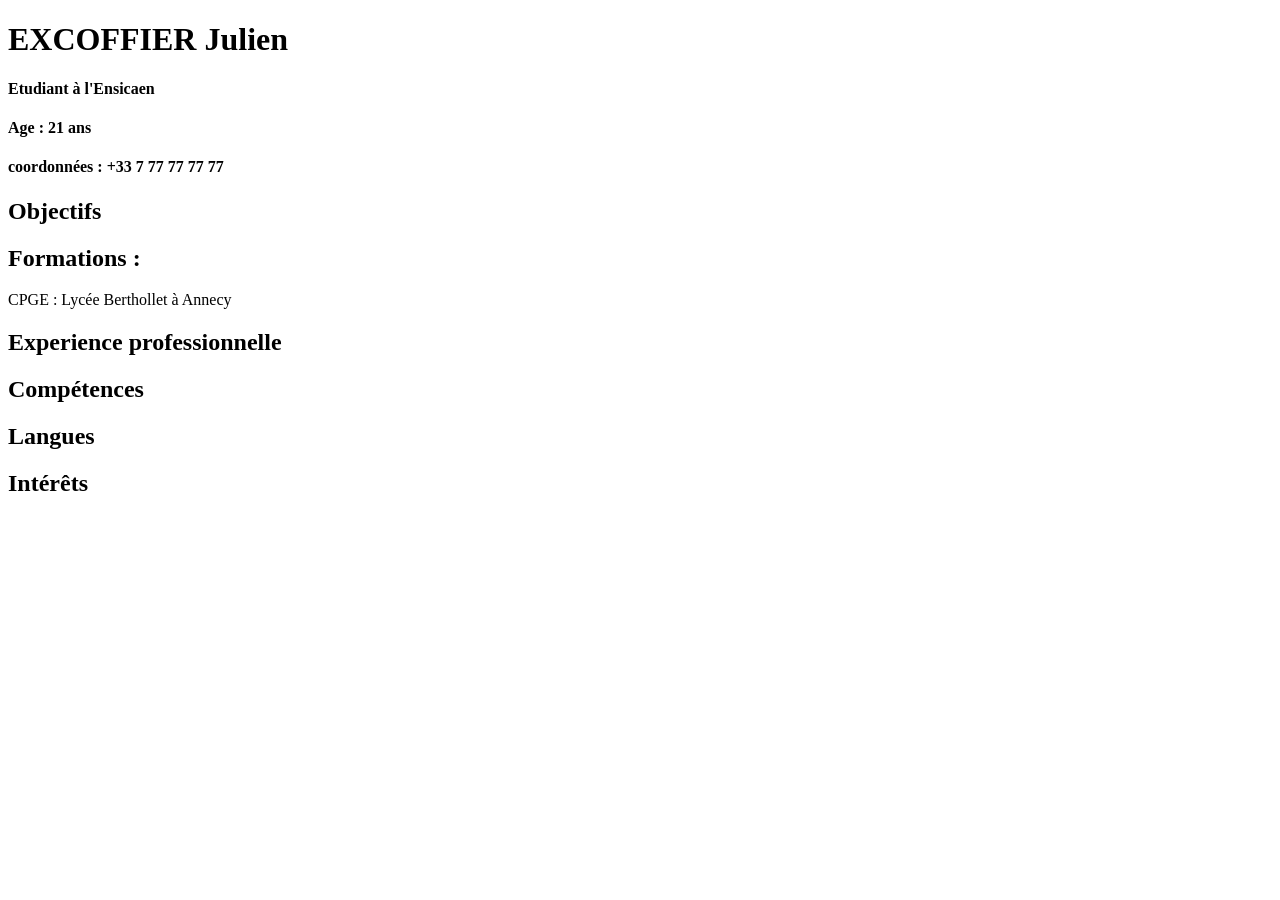
==== docs/TP1/cv_fr.html @ 9a8402b1 "maj" ====
<!DOCTYPE html>
<html lang="fr">
<meta charset="utf-8">
<link rel="stylesheet" href="./styles/cv_fr.css">
<title> Mon CV </title>
<header>
    <h1>EXCOFFIER Julien</h1>
    <h4>Etudiant à l'Ensicaen</h4>
    <h4>Age : 21 ans </h4>
    <h4>coordonnées : +33 7 77 77 77 77 </h4>
</header>
<section>
    <h2>Objectifs</h2>
</section>
<section>
    <h2>Formations :</h2>
    <article>
        <p>CPGE : Lycée Berthollet à Annecy</p>
    </article>
</section>
<section>
    <h2>Experience professionnelle</h2>

</section>
<section>
    <h2>Compétences</h2>
</section>
<section>
    <h2>Langues</h2>
</section>
<section>
    <h2>Intérêts</h2>
</section>
<footer></footer>

</html>
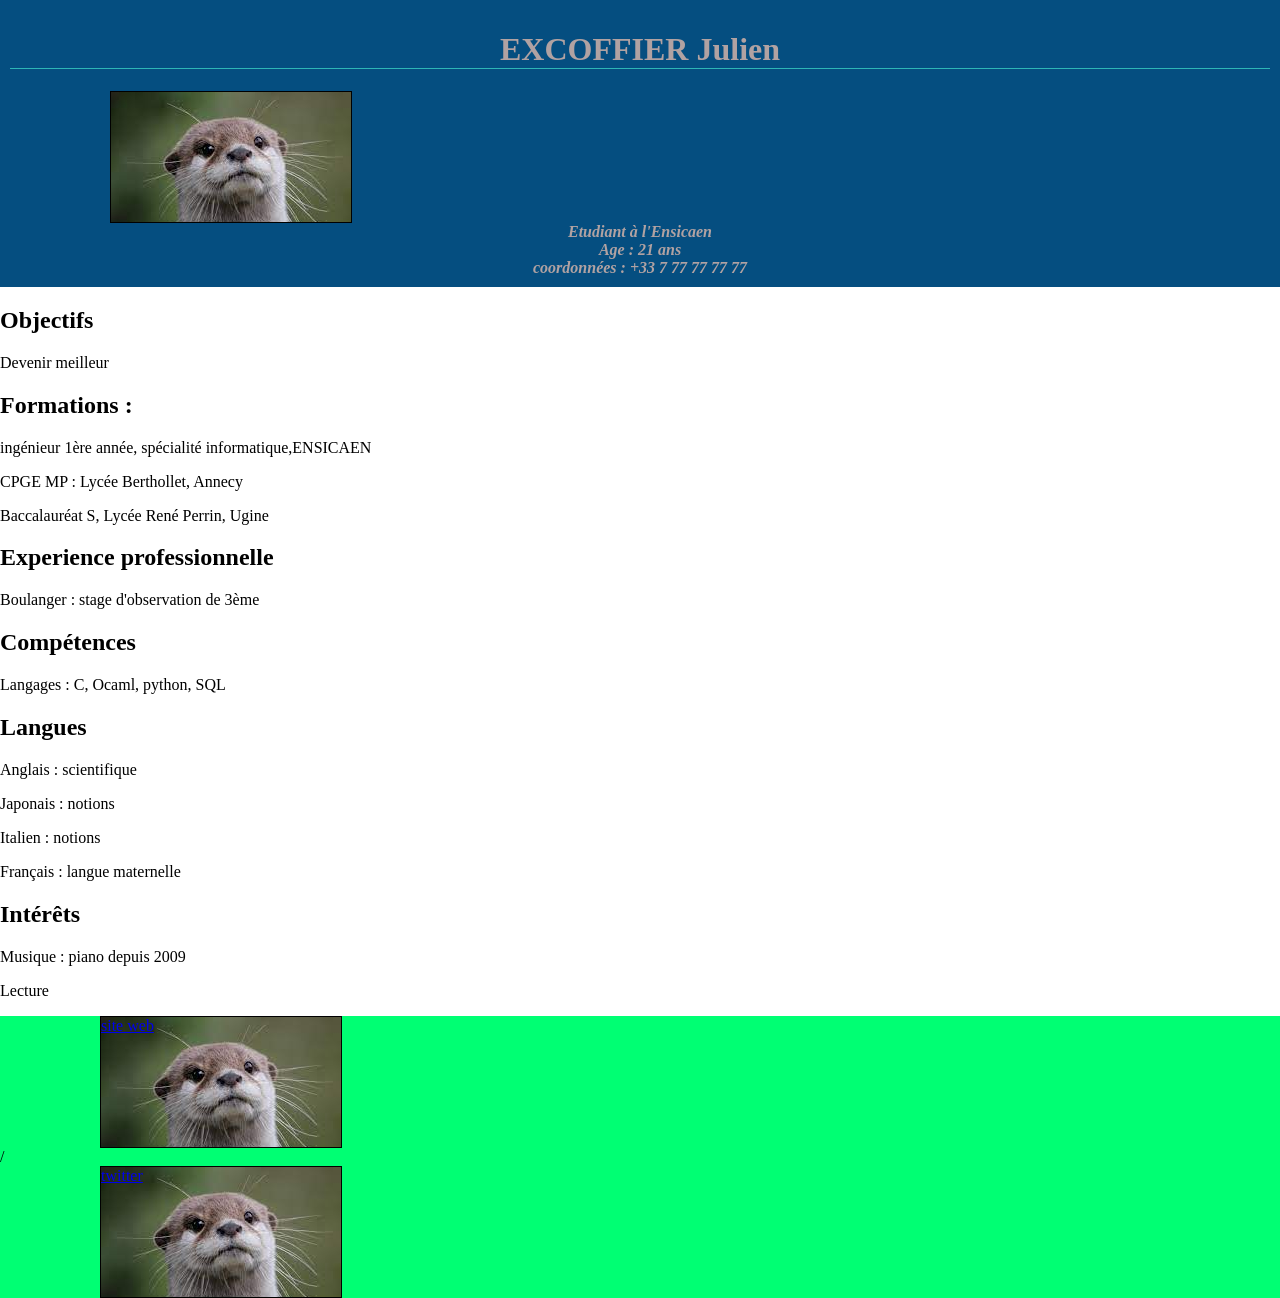
==== commit 090d90ff: "avancée CV" ====
--- a/docs/TP1/cv_fr.html
+++ b/docs/TP1/cv_fr.html
@@ -1,36 +1,66 @@
 <!DOCTYPE html>
 <html lang="fr">
 <meta charset="utf-8">
-<link rel="stylesheet" href="./styles/cv_fr.css">
+<link rel="stylesheet" href="./styles/cv1.css">
 <title> Mon CV </title>
 <header>
     <h1>EXCOFFIER Julien</h1>
+    <a></a>
     <h4>Etudiant à l'Ensicaen</h4>
     <h4>Age : 21 ans </h4>
     <h4>coordonnées : +33 7 77 77 77 77 </h4>
 </header>
 <section>
     <h2>Objectifs</h2>
+    <article>
+        <p>Devenir meilleur</p>
+    </article>
 </section>
+
 <section>
     <h2>Formations :</h2>
     <article>
-        <p>CPGE : Lycée Berthollet à Annecy</p>
+     <p>ingénieur 1ère année,
+        spécialité informatique,ENSICAEN
+        </p>
+        <p>CPGE MP : Lycée Berthollet, Annecy</p>
+        <p>Baccalauréat S, Lycée René Perrin, Ugine</p>
     </article>
 </section>
 <section>
     <h2>Experience professionnelle</h2>
-
+    <article>
+    <p>Boulanger : stage d'observation de 3ème </p>
+    </article>
 </section>
 <section>
     <h2>Compétences</h2>
+<article>
+<p>Langages : C, Ocaml, python, SQL</p>
+</article>
 </section>
 <section>
     <h2>Langues</h2>
 </section>
+<article>
+<p>Anglais : scientifique </p>
+<p>Japonais : notions</p>
+<p>Italien : notions</p>
+<p>Français : langue maternelle</p>
+</article>
 <section>
     <h2>Intérêts</h2>
+<article>
+    <p>Musique : piano depuis 2009</p>
+    <p>Lecture</p>
+</article>
 </section>
-<footer></footer>
+
+<footer>
+    <a href = "https://blablabla"> site web</a> /
+    <a href = "https://twitter.com/?lang=fr"> twitter</a>
+
+
+</footer>
 
 </html>
--- a/docs/TP1/styles/cv1.css
+++ b/docs/TP1/styles/cv1.css
@@ -0,0 +1,46 @@
+body {
+    margin : 0;
+}
+
+h1 {
+
+    border-bottom: 1px solid rgb(46, 182, 182);
+}
+a {
+    border-style: solid;
+    border-width : 1px;
+    border-color: black;
+    display :block;
+    margin-left: 100px;
+    width : 240px;
+    height : 130px;
+    background-image: url('[data-uri]');
+    transition: 
+        width 2s,
+        height 2s,
+        background-image 2s,
+        transform 2s;
+}
+
+a:hover {
+    background-image: url('[data-uri]');
+    width :250px;
+    height :180px;
+    transform : rotate(360deg);
+}
+header {
+    text-align: center;
+    color : rgb(177, 162, 162);
+    background: rgb(5, 78, 128);
+    padding : 10px ;
+}
+
+
+h4  {
+    font-style: italic;
+    margin : 0 auto;
+    }
+
+footer {
+    background : rgb(0, 255, 115);
+}
